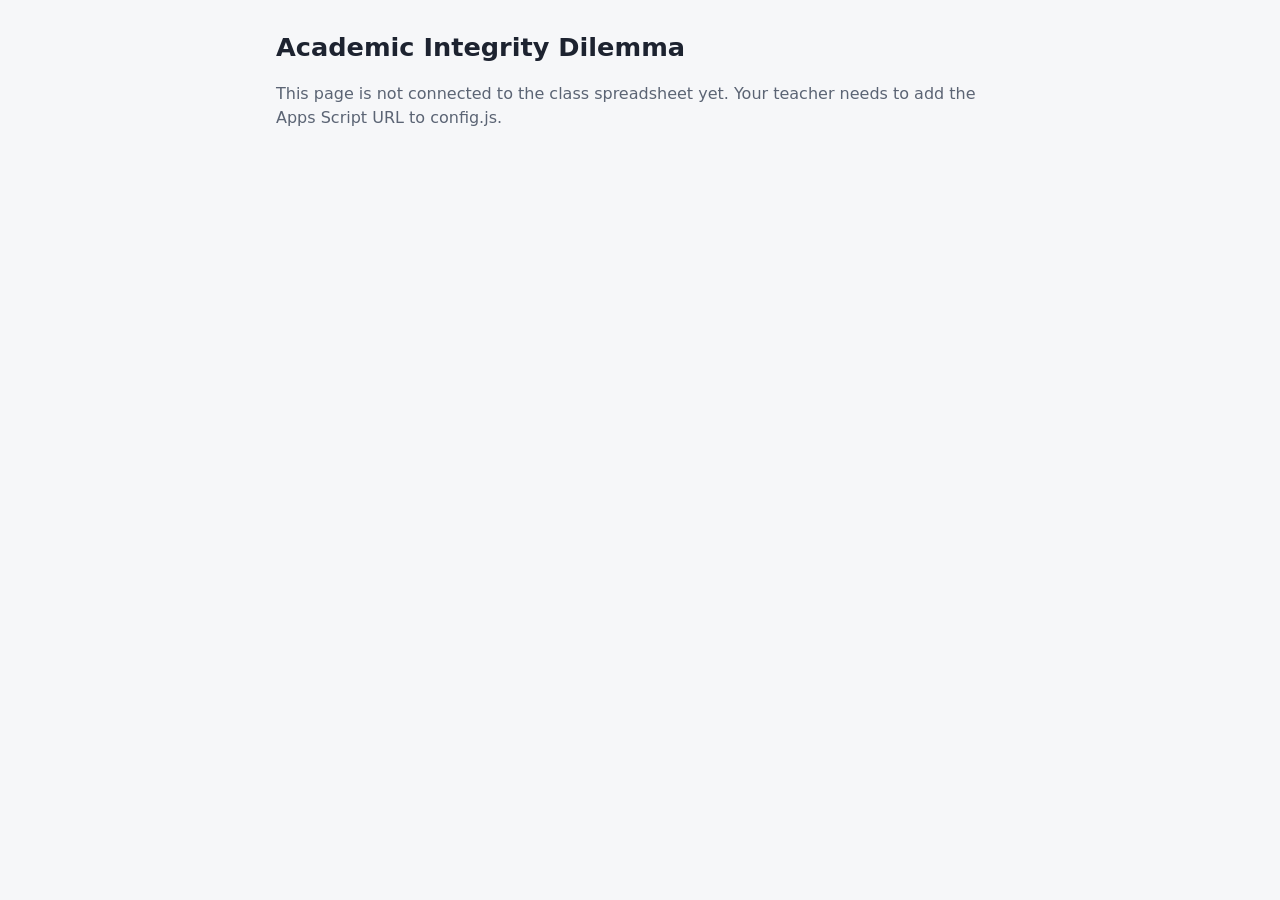
==== index.html @ 3e0b1988 "Add files via upload" ====
<!doctype html>
<html lang="en">
<head>
  <meta charset="utf-8">
  <meta name="viewport" content="width=device-width, initial-scale=1">
  <title>Academic Integrity Dilemma</title>
  <link rel="stylesheet" href="style.css">
</head>
<body>
  <main class="wrap">
    <h1>Academic Integrity Dilemma</h1>
    <p id="status" class="notice">Loading…</p>

    <section class="card" id="scenario-card" hidden>
      <h2>The situation</h2>
      <p id="scenario"></p>
      <p id="round-note" class="round-note"></p>
    </section>

    <section class="card" id="payoff-card" hidden>
      <h2>Points</h2>
      <div class="table-wrap"><table class="table" id="payoff-table"></table></div>
      <p class="muted" id="cap-note"></p>
    </section>

    <form id="form" class="card" hidden novalidate>
      <h2>Your response</h2>

      <div class="field">
        <label for="pair">Pair number</label>
        <select id="pair" required></select>
        <p class="hint">Your teacher gave you this number.</p>
      </div>

      <div class="field">
        <label for="code">Your code</label>
        <div class="row">
          <input id="code" type="text" maxlength="30" autocomplete="off" required>
          <button type="button" id="suggest" class="secondary">Suggest a code</button>
        </div>
        <p class="hint">
          Your code links your two rounds so your points can be added together.
          Do not use your name, initials, birthday, student ID, or phone number.
          Letters, numbers, and dashes only (4 to 30 characters). Write your code down
          before you submit. In Round 2, use the same code.
        </p>
      </div>

      <fieldset class="field">
        <legend>What do you tell the teacher?</legend>
        <div id="choices"></div>
      </fieldset>

      <fieldset class="field">
        <legend>How confident are you that your partner will stay silent?</legend>
        <div id="confidence" class="scale"></div>
        <p class="hint">1 = not at all confident, 5 = very confident</p>
      </fieldset>

      <div class="field">
        <label for="reasoning">Briefly explain your reasoning for your choice</label>
        <textarea id="reasoning" rows="4" maxlength="1000" required></textarea>
        <p class="hint">Please do not write names in this box.</p>
      </div>

      <fieldset class="field">
        <legend>What mattered most in your decision?</legend>
        <div id="mattered"></div>
        <input id="mattered-other" type="text" maxlength="200" placeholder="Describe &quot;Other&quot;" hidden>
      </fieldset>

      <p id="error" class="error" role="alert"></p>
      <button type="submit" id="submit">Submit</button>
    </form>

    <section class="card" id="done" hidden>
      <h2>Saved</h2>
      <p id="done-text"></p>
    </section>
  </main>

  <script src="config.js"></script>
  <script src="app.js"></script>
</body>
</html>
---- style.css ----
:root {
  --bg: #f6f7f9;
  --fg: #1d2330;
  --muted: #5b6474;
  --card: #ffffff;
  --line: #dfe3ea;
  --accent: #2c5fd6;
  --accent-fg: #ffffff;
  --err: #b42318;
  --bar: #2c5fd6;
  --danger: #b42318;
}

@media (prefers-color-scheme: dark) {
  :root:not([data-theme="light"]) {
    --bg: #15181f;
    --fg: #e8ebf1;
    --muted: #9aa3b2;
    --card: #1e232d;
    --line: #2f3644;
    --accent: #6d93f0;
    --accent-fg: #0b1220;
    --err: #ff8a80;
    --bar: #6d93f0;
    --danger: #ff8a80;
  }
}

:root[data-theme="dark"] {
  --bg: #15181f;
  --fg: #e8ebf1;
  --muted: #9aa3b2;
  --card: #1e232d;
  --line: #2f3644;
  --accent: #6d93f0;
  --accent-fg: #0b1220;
  --err: #ff8a80;
  --bar: #6d93f0;
  --danger: #ff8a80;
}

* { box-sizing: border-box; }

body {
  margin: 0;
  background: var(--bg);
  color: var(--fg);
  font: 16px/1.5 system-ui, -apple-system, "Segoe UI", Roboto, sans-serif;
}

[hidden] { display: none !important; }

.wrap { max-width: 760px; margin: 0 auto; padding: 16px; }
.wide { max-width: 1100px; }

h1 { font-size: 1.6rem; margin: 12px 0 4px; }
h2 { font-size: 1.15rem; margin: 0 0 10px; }
h3 { font-size: 1rem; margin: 16px 0 6px; }

.card {
  background: var(--card);
  border: 1px solid var(--line);
  border-radius: 12px;
  padding: 16px 20px;
  margin: 16px 0;
}

.field { display: block; margin: 14px 0; }
.field > label, .field > legend, legend { font-weight: 600; display: block; margin-bottom: 6px; }
fieldset { border: 0; padding: 0; margin: 14px 0; }

input, select, textarea {
  font: inherit;
  width: 100%;
  padding: 8px 10px;
  border: 1px solid var(--line);
  border-radius: 8px;
  background: var(--bg);
  color: var(--fg);
}

button {
  font: inherit;
  padding: 10px 16px;
  border: 0;
  border-radius: 8px;
  background: var(--accent);
  color: var(--accent-fg);
  cursor: pointer;
  white-space: nowrap;
}
button.secondary { background: transparent; color: var(--accent); border: 1px solid var(--accent); }
button.danger { background: transparent; color: var(--danger); border: 1px solid var(--danger); }
button:disabled { opacity: 0.5; cursor: default; }

.row { display: flex; gap: 8px; align-items: center; flex-wrap: wrap; }
.row input { flex: 1; min-width: 180px; width: auto; }

label.opt {
  display: flex;
  gap: 10px;
  align-items: flex-start;
  padding: 10px;
  border: 1px solid var(--line);
  border-radius: 8px;
  margin: 6px 0;
  cursor: pointer;
  font-weight: 400;
}
label.opt input { width: auto; margin-top: 4px; }

.scale { display: flex; gap: 8px; flex-wrap: wrap; }
.scale label.opt { margin: 0; justify-content: center; min-width: 56px; }

.muted, .hint { color: var(--muted); font-size: 14px; margin: 6px 0 0; }
.error { color: var(--err); margin: 10px 0; }
.round-note { font-weight: 600; }
.notice { color: var(--muted); }

.table-wrap { overflow-x: auto; }
.table { width: 100%; border-collapse: collapse; font-size: 14px; }
.table th, .table td {
  padding: 7px 8px;
  border-bottom: 1px solid var(--line);
  text-align: left;
  vertical-align: top;
}
.table th { font-weight: 600; color: var(--muted); }

.bar { height: 8px; background: var(--line); border-radius: 4px; overflow: hidden; min-width: 80px; margin-top: 4px; }
.bar span { display: block; height: 100%; background: var(--bar); }

.cards { display: grid; grid-template-columns: repeat(auto-fit, minmax(150px, 1fr)); gap: 12px; margin: 16px 0; }
.stat { background: var(--card); border: 1px solid var(--line); border-radius: 12px; padding: 14px; }
.stat-value { font-size: 1.5rem; font-weight: 700; }
.stat-label { color: var(--muted); font-size: 14px; }

.controls { display: flex; flex-wrap: wrap; gap: 12px; align-items: flex-end; }
.controls label { display: flex; flex-direction: column; font-size: 14px; color: var(--muted); }
.controls select { width: auto; min-width: 160px; }

.settings-grid { display: grid; grid-template-columns: repeat(auto-fit, minmax(200px, 1fr)); gap: 12px; align-items: end; }
.settings-grid label { display: flex; flex-direction: column; gap: 4px; font-size: 14px; color: var(--muted); }
.settings-grid label.check { flex-direction: row; align-items: center; gap: 8px; color: var(--fg); }
.settings-grid label.check input { width: auto; }

blockquote {
  margin: 8px 0;
  padding: 6px 12px;
  border-left: 3px solid var(--line);
}
ul.plain { padding-left: 18px; }
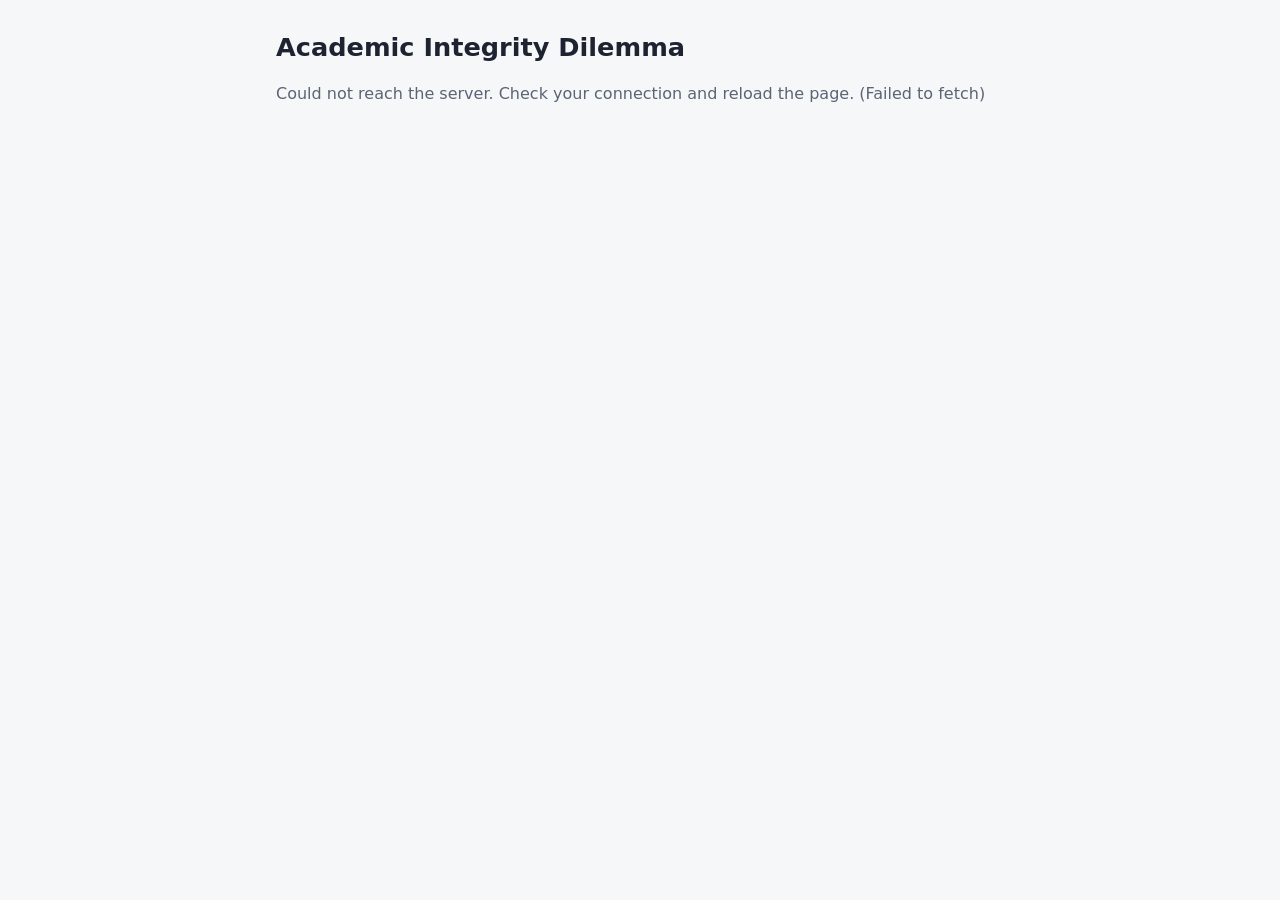
==== commit b84fd818: "Update label text for reasoning explanation" ====
--- a/index.html
+++ b/index.html
@@ -58,7 +58,7 @@
       </fieldset>
 
       <div class="field">
-        <label for="reasoning">Briefly explain your reasoning for your choice</label>
+        <label for="reasoning">Briefly explain your reasoning for your choice to stay silent or to blame</label>
         <textarea id="reasoning" rows="4" maxlength="1000" required></textarea>
         <p class="hint">Please do not write names in this box.</p>
       </div>
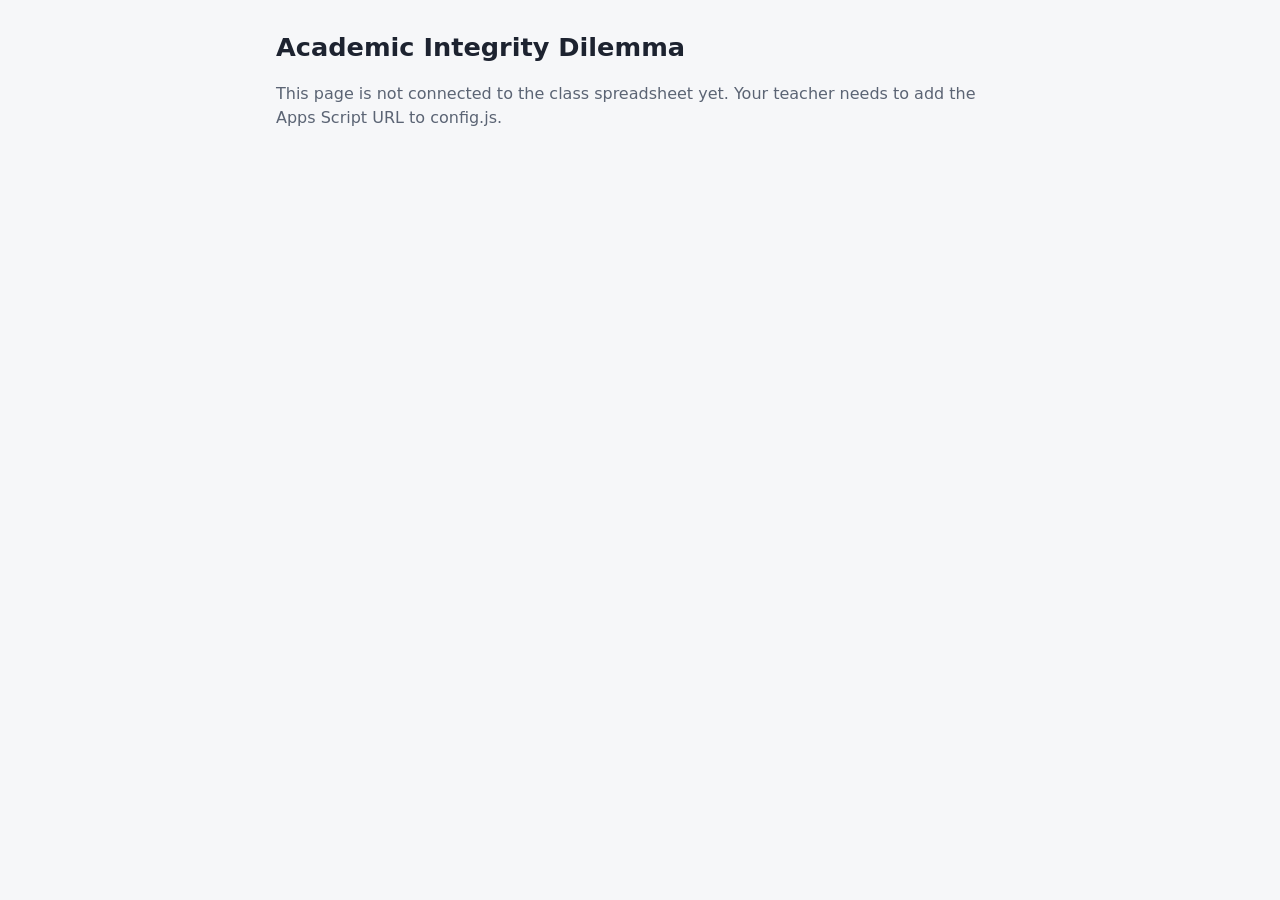
==== commit cfd776da: "Add files via upload" ====
--- a/index.html
+++ b/index.html
@@ -33,16 +33,11 @@
       </div>
 
       <div class="field">
-        <label for="code">Your code</label>
-        <div class="row">
-          <input id="code" type="text" maxlength="30" autocomplete="off" required>
-          <button type="button" id="suggest" class="secondary">Suggest a code</button>
-        </div>
+        <label for="username">Your school username</label>
+        <input id="username" type="text" maxlength="30" autocomplete="off" autocapitalize="off" spellcheck="false" required>
         <p class="hint">
-          Your code links your two rounds so your points can be added together.
-          Do not use your name, initials, birthday, student ID, or phone number.
-          Letters, numbers, and dashes only (4 to 30 characters). Write your code down
-          before you submit. In Round 2, use the same code.
+          Type the short username you use at school. Your points are tracked by this name,
+          so type it the same way in Round 2. Capital letters don't matter.
         </p>
       </div>
 
@@ -58,7 +53,7 @@
       </fieldset>
 
       <div class="field">
-        <label for="reasoning">Briefly explain your reasoning for your choice to stay silent or to blame</label>
+        <label for="reasoning">Briefly explain your reasoning for your choice</label>
         <textarea id="reasoning" rows="4" maxlength="1000" required></textarea>
         <p class="hint">Please do not write names in this box.</p>
       </div>
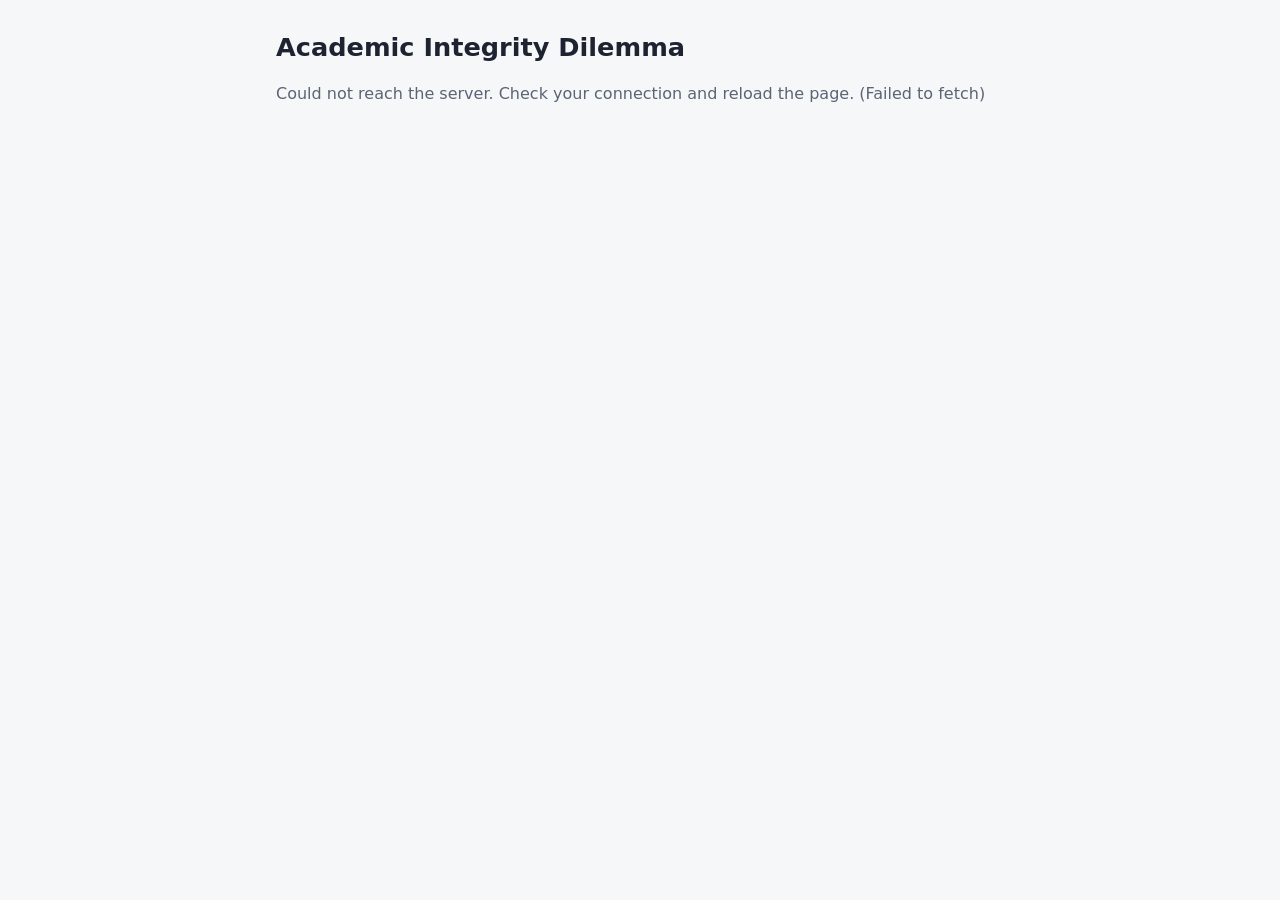
==== commit c034dcc9: "Update label text for reasoning explanation" ====
--- a/index.html
+++ b/index.html
@@ -53,7 +53,7 @@
       </fieldset>
 
       <div class="field">
-        <label for="reasoning">Briefly explain your reasoning for your choice</label>
+        <label for="reasoning">Briefly explain your reasoning for your choice to stay silent or to blame</label>
         <textarea id="reasoning" rows="4" maxlength="1000" required></textarea>
         <p class="hint">Please do not write names in this box.</p>
       </div>
